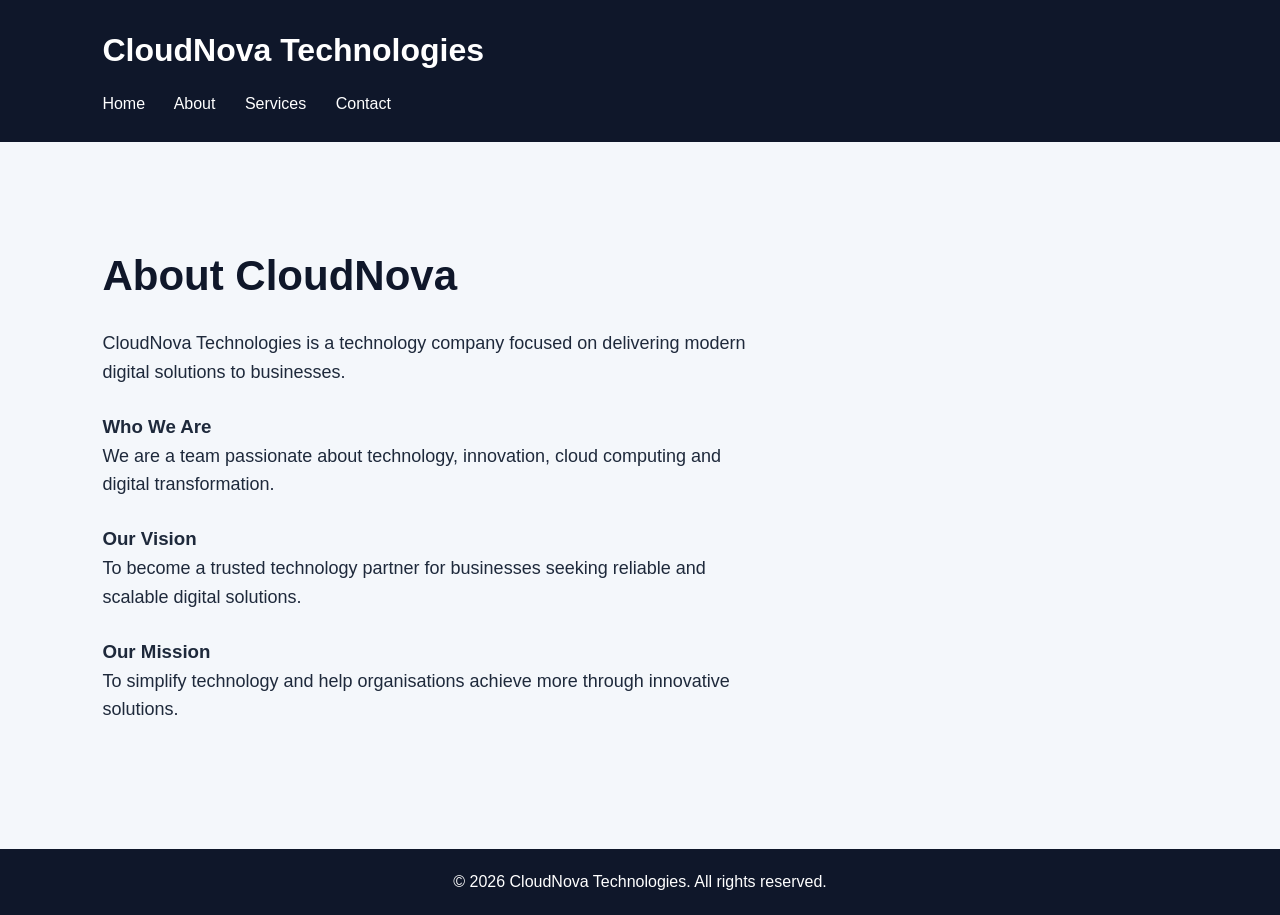
==== about.html @ 1282759d "Initial commit: Create CloudNova website" ====
<!DOCTYPE html>
<html lang="en">
<head>
    <meta charset="UTF-8">
    <meta name="viewport" content="width=device-width, initial-scale=1.0">
    <title>About Us | CloudNova Technologies</title>
    <link rel="stylesheet" href="style.css">
</head>
<body>

    <header>
        <h1>CloudNova Technologies</h1>

        <nav>
            <a href="index.html">Home</a>
            <a href="about.html">About</a>
            <a href="services.html">Services</a>
            <a href="contact.html">Contact</a>
        </nav>
    </header>

    <main>
        <h2>About CloudNova</h2>

        <p>
            CloudNova Technologies is a technology company focused on
            delivering modern digital solutions to businesses.
        </p>

        <h3>Who We Are</h3>

        <p>
            We are a team passionate about technology, innovation,
            cloud computing and digital transformation.
        </p>

        <h3>Our Vision</h3>

        <p>
            To become a trusted technology partner for businesses
            seeking reliable and scalable digital solutions.
        </p>

        <h3>Our Mission</h3>

        <p>
            To simplify technology and help organisations achieve
            more through innovative solutions.
        </p>
    </main>

    <footer>
        <p>&copy; 2026 CloudNova Technologies. All rights reserved.</p>
    </footer>

</body>
</html>
---- style.css ----
* {
    margin: 0;
    padding: 0;
    box-sizing: border-box;
}

body {
    font-family: Arial, sans-serif;
    background-color: #f4f7fb;
    color: #1e293b;
    line-height: 1.6;
}

header {
    background-color: #0f172a;
    color: white;
    padding: 25px 8%;
}

header h1 {
    margin-bottom: 15px;
}

nav a {
    color: white;
    text-decoration: none;
    margin-right: 25px;
}

nav a:hover {
    color: #38bdf8;
}

main {
    padding: 100px 8%;
    min-height: 70vh;
}

main h2 {
    font-size: 42px;
    color: #0f172a;
    margin-bottom: 20px;
}

main p {
    max-width: 650px;
    margin-bottom: 25px;
    font-size: 18px;
}

footer {
    background-color: #0f172a;
    color: white;
    text-align: center;
    padding: 20px;
}
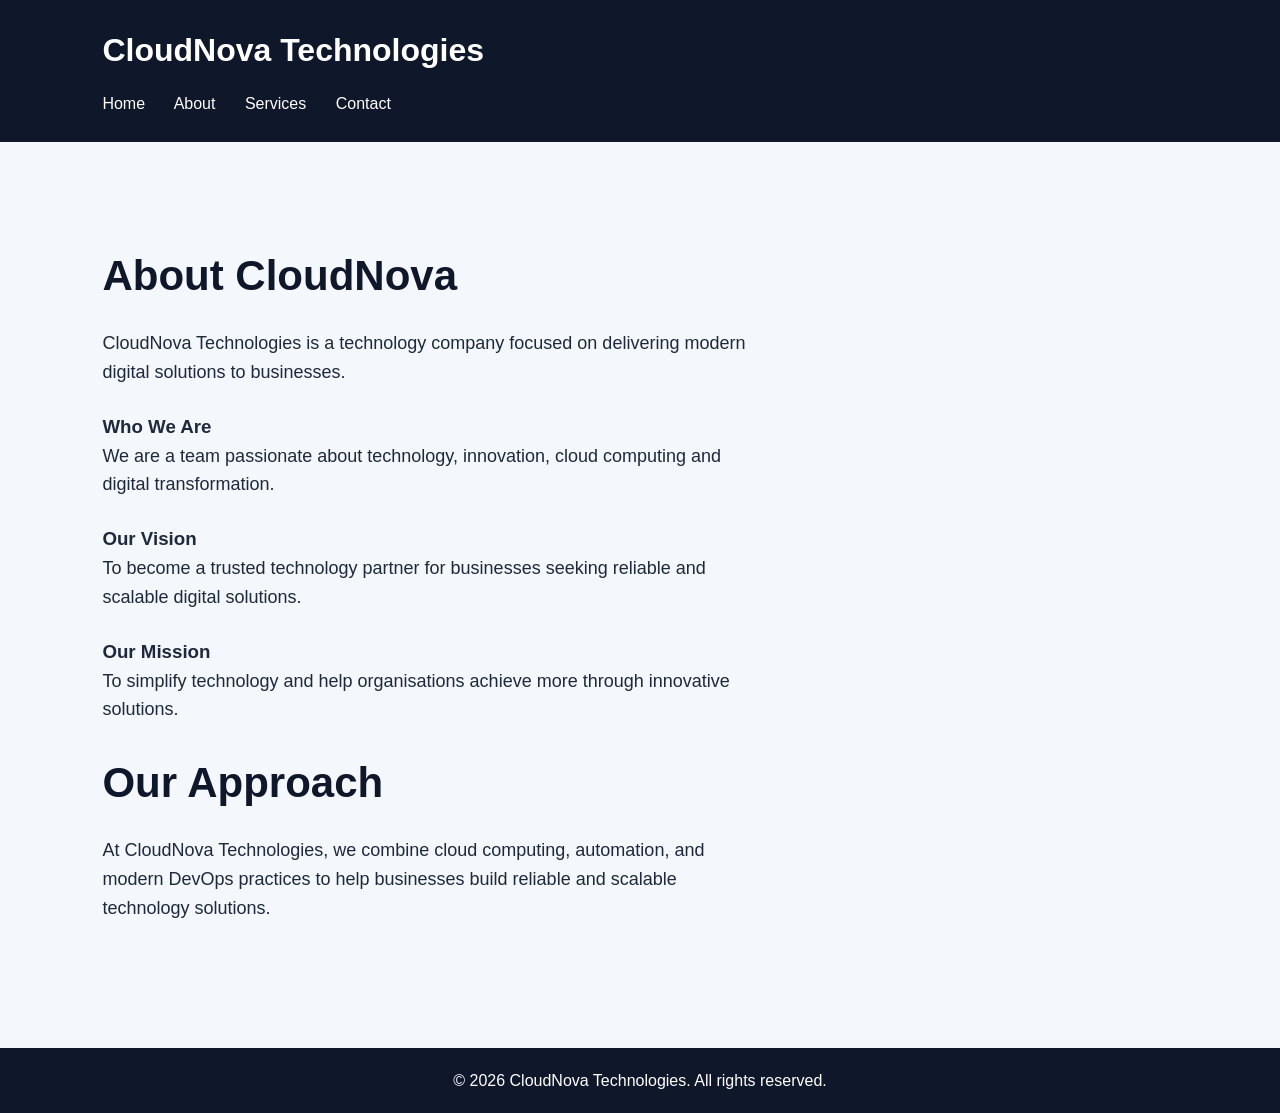
==== commit f06ae33a: "Update About page" ====
--- a/about.html
+++ b/about.html
@@ -48,6 +48,14 @@
             To simplify technology and help organisations achieve
             more through innovative solutions.
         </p>
+        <section>
+            <h2>Our Approach</h2>
+            <p>
+        At CloudNova Technologies, we combine cloud computing,
+        automation, and modern DevOps practices to help businesses
+        build reliable and scalable technology solutions.
+            </p>
+        </section>
     </main>
 
     <footer>
